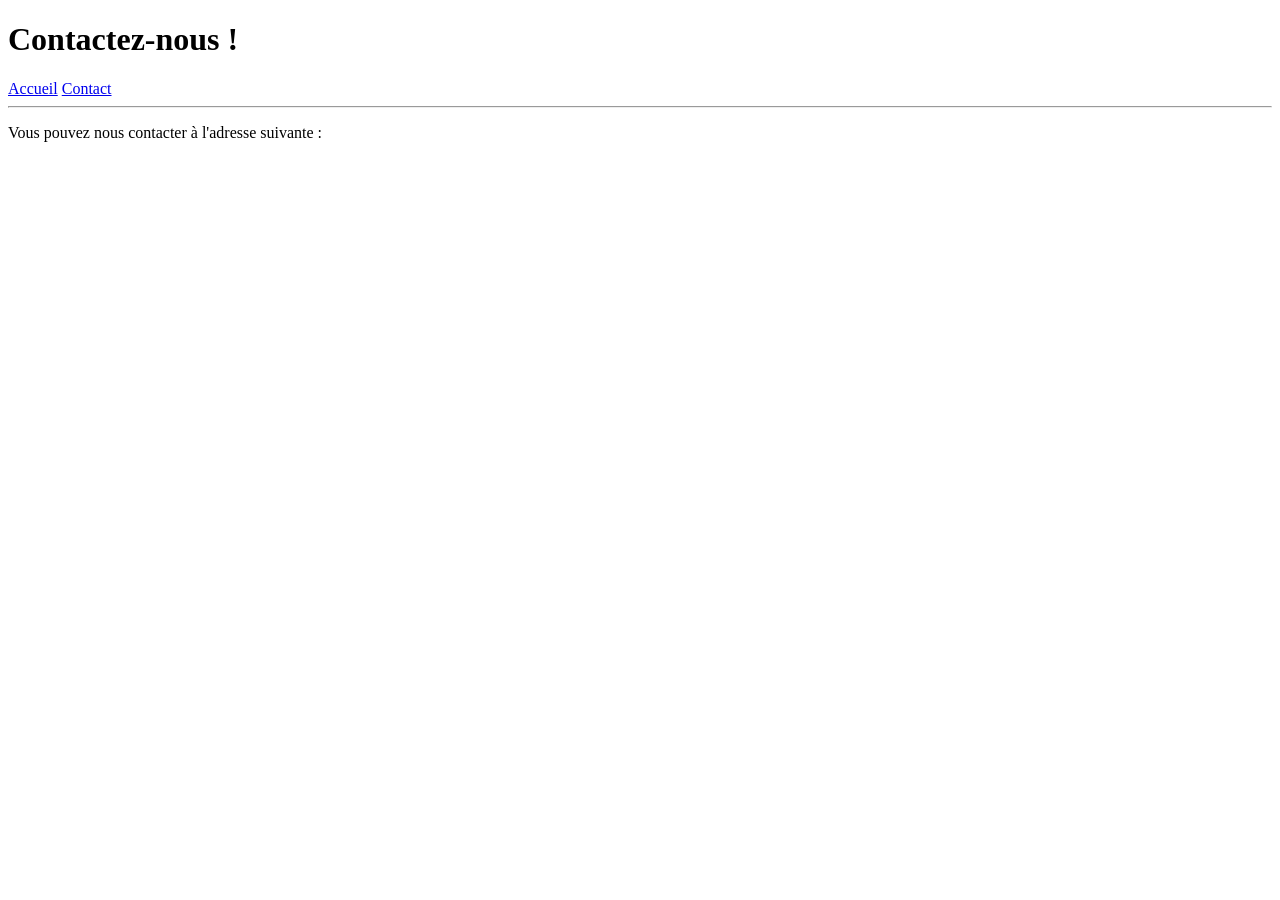
==== contact.html @ c78894e9 "update Contact.html" ====
<!doctype html>
<html lang="fr">
  <head>
    <meta charset="UTF-8" />
    <meta name="viewport" content="width=device-width, initial-scale=1.0" />
    <title>Site 1 - Contactez-nous !</title>
  </head>
  <body>
    <header>
      <h1>Contactez-nous !</h1>
      <nav>
        <a href="index.html">Accueil</a>
        <a href="contact.html">Contact</a>
      </nav>
    </header>
    <hr />
    <main>
      <p>Vous pouvez nous contacter à l'adresse suivante :
  </body>
</html>
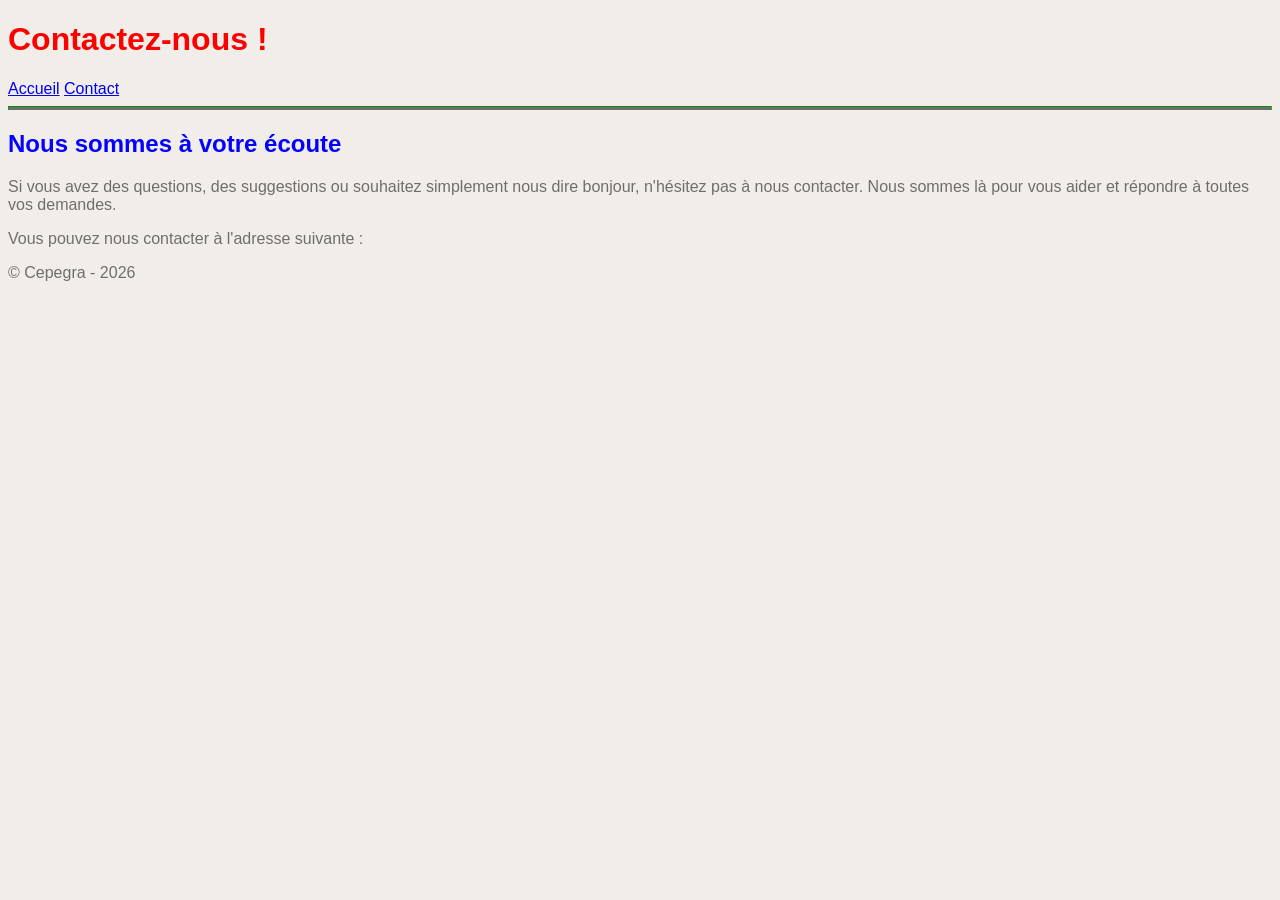
==== commit 41615a1e: "update Contact.html 2.01" ====
--- a/contact.html
+++ b/contact.html
@@ -3,8 +3,16 @@
   <head>
     <meta charset="UTF-8" />
     <meta name="viewport" content="width=device-width, initial-scale=1.0" />
+    <link rel="preconnect" href="https://fonts.googleapis.com" />
+    <link rel="preconnect" href="https://fonts.gstatic.com" crossorigin />
+    <link
+      href="https://fonts.googleapis.com/css2?family=Roboto+Mono:ital,wght@0,100..700;1,100..700&display=swap"
+      rel="stylesheet"
+    />
+    <link rel="stylesheet" href="style.css" />
     <title>Site 1 - Contactez-nous !</title>
   </head>
+
   <body>
     <header>
       <h1>Contactez-nous !</h1>
@@ -15,6 +23,16 @@
     </header>
     <hr />
     <main>
-      <p>Vous pouvez nous contacter à l'adresse suivante :
+      <section>
+        <h2>Nous sommes à votre écoute</h2>
+        <p>
+          Si vous avez des questions, des suggestions ou souhaitez simplement
+          nous dire bonjour, n'hésitez pas à nous contacter. Nous sommes là pour
+          vous aider et répondre à toutes vos demandes.
+        </p>
+      </section>
+      <p>Vous pouvez nous contacter à l'adresse suivante :</p>
+    </main>
+    <footer>&copy; Cepegra - 2026</footer>
   </body>
 </html>
--- a/style.css
+++ b/style.css
@@ -0,0 +1,34 @@
+body {
+    background-color: #f1ede9;
+    color: rgba(0, 0, 0, 0.538);
+    font-family: "Roboto", sans-serif;
+}
+/* le bod permet au <body> de l'html d'avoir une mise en page  */
+h2,
+strong,
+em {
+    color: rgb(4, 0, 255);
+}
+
+hr {
+    border-color: rgb(19, 225, 0);
+    border-bottom: 3px solid;
+}
+
+h1 {
+    color: red;
+}
+
+.signature {
+    font-family: "Roboto", sans-serif;
+    text-align: right;
+}
+
+.background-section {
+    background-color: rgba(127, 255, 212, 0.445);
+    padding: 0 10px 0 10px;
+}
+
+.hidden {
+    display: none;
+}
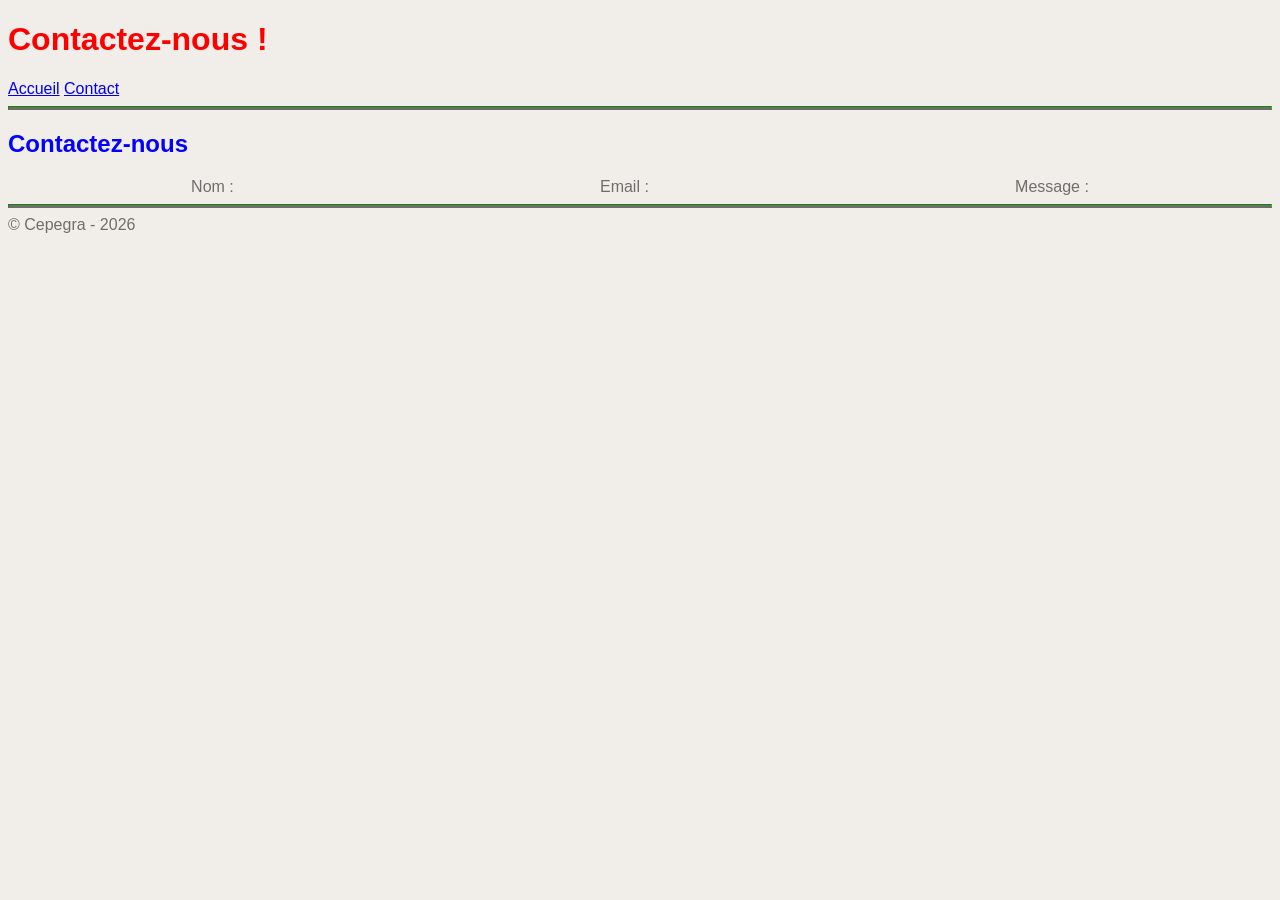
==== commit 25c8f8f6: "contect update .html + CSS 2.0.2" ====
--- a/contact.html
+++ b/contact.html
@@ -24,14 +24,14 @@
     <hr />
     <main>
       <section>
-        <h2>Nous sommes à votre écoute</h2>
-        <p>
-          Si vous avez des questions, des suggestions ou souhaitez simplement
-          nous dire bonjour, n'hésitez pas à nous contacter. Nous sommes là pour
-          vous aider et répondre à toutes vos demandes.
-        </p>
+        <h2>Contactez-nous</h2>
+        <div class="colonnes">
+          <div class="colonne">Nom :</div>
+          <div class="colonne">Email :</div>
+          <div class="colonne">Message :</div>
+        </div>
       </section>
-      <p>Vous pouvez nous contacter à l'adresse suivante :</p>
+      <hr />
     </main>
     <footer>&copy; Cepegra - 2026</footer>
   </body>
--- a/style.css
+++ b/style.css
@@ -31,4 +31,9 @@
 
 .hidden {
     display: none;
+}
+
+.colonnes {
+    display: flex;
+    justify-content: space-around;
 }
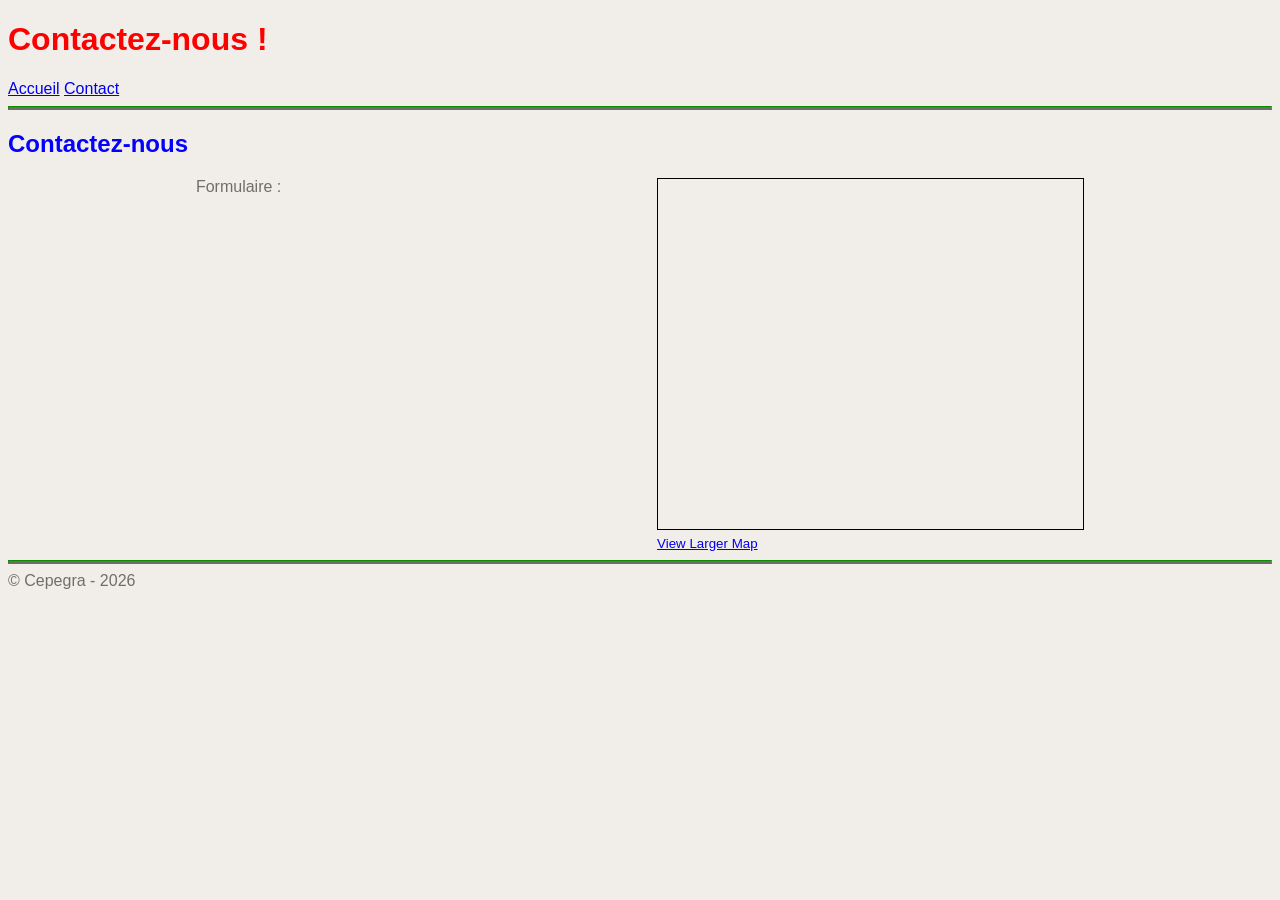
==== commit 50cf4049: "Update Map" ====
--- a/contact.html
+++ b/contact.html
@@ -26,9 +26,20 @@
       <section>
         <h2>Contactez-nous</h2>
         <div class="colonnes">
-          <div class="colonne">Nom :</div>
-          <div class="colonne">Email :</div>
-          <div class="colonne">Message :</div>
+          <div class="colonne">Formulaire :</div>
+          <div class="colonne">
+            <iframe
+              width="425"
+              height="350"
+              src="https://www.openstreetmap.org/export/embed.html?bbox=4.464097023010255%2C50.037462148604504%2C4.520745277404786%2C50.06220819627452&amp;layer=mapnik"
+              style="border: 1px solid black"
+            ></iframe
+            ><br /><small
+              ><a href="https://www.openstreetmap.org/?#map=15/50.04984/4.49242"
+                >View Larger Map</a
+              ></small
+            >
+          </div>
         </div>
       </section>
       <hr />
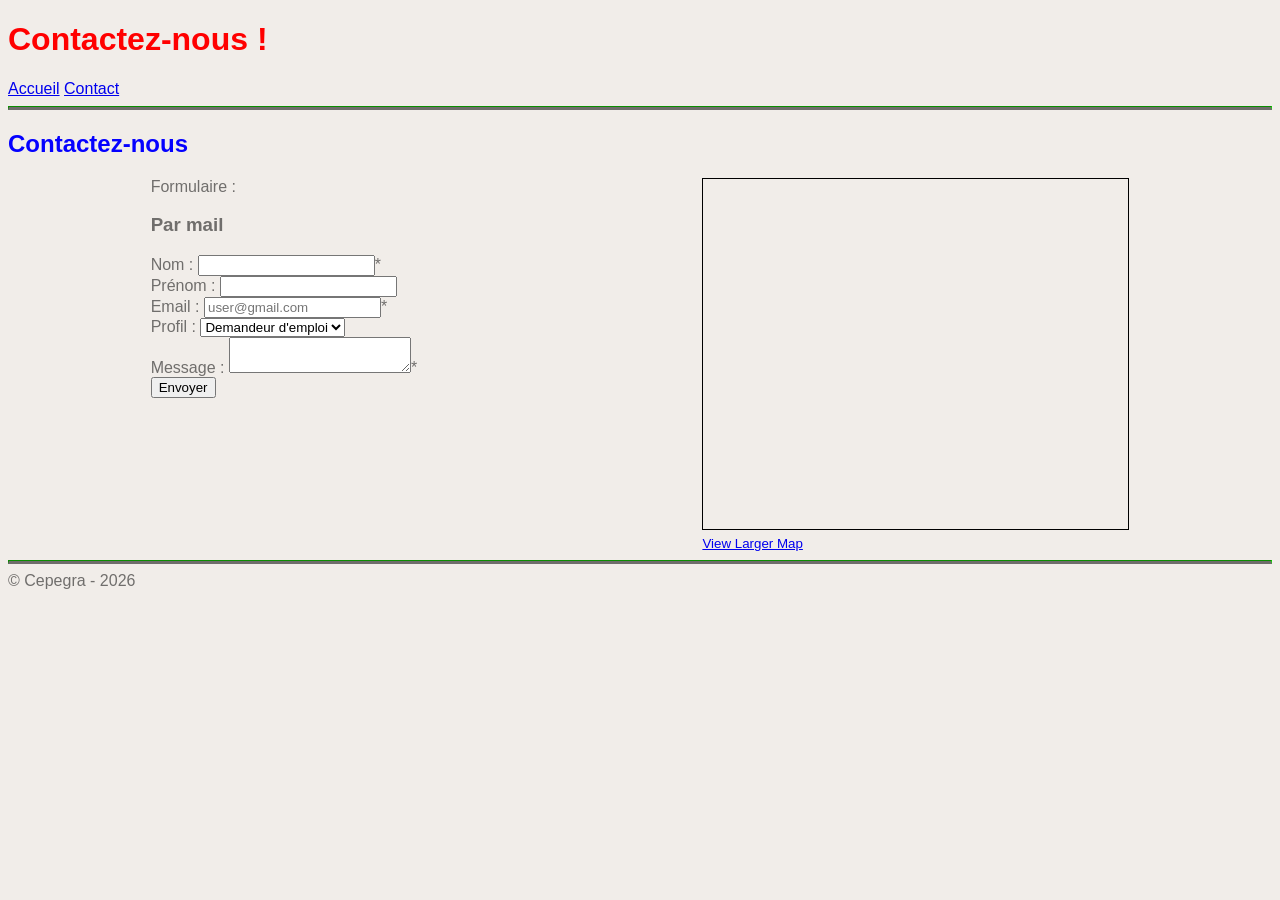
==== commit 0dc43809: "Update Contact.html formulaire" ====
--- a/contact.html
+++ b/contact.html
@@ -26,7 +26,43 @@
       <section>
         <h2>Contactez-nous</h2>
         <div class="colonnes">
-          <div class="colonne">Formulaire :</div>
+          <div class="colonne">
+            Formulaire :
+            <h3>Par mail</h3>
+            <form>
+              <div class="control">
+                <label for="lastname">Nom :</label>
+                <input type="text" id="lastname" required />*
+              </div>
+              <div class="control">
+                <label for="firstname">Prénom :</label>
+                <input type="text" id="firstname" />
+              </div>
+              <div class="control">
+                <label for="email">Email :</label>
+                <input
+                  type="email"
+                  required
+                  id="email"
+                  placeholder="user@gmail.com"
+                />*
+              </div>
+              <div class="control">
+                <label for="profil">Profil :</label>
+                <select name="" id="profil">
+                  <option value="DE">Demandeur d'emploi</option>
+                  <option value="TRAV">Travailleur</option>
+                </select>
+              </div>
+              <div class="control">
+                <label for="message">Message :</label>
+                <textarea name="" id="message"></textarea>*
+              </div>
+              <div class="control">
+                <button>Envoyer</button>
+              </div>
+            </form>
+          </div>
           <div class="colonne">
             <iframe
               width="425"
--- a/style.css
+++ b/style.css
@@ -3,7 +3,7 @@
     color: rgba(0, 0, 0, 0.538);
     font-family: "Roboto", sans-serif;
 }
-/* le bod permet au <body> de l'html d'avoir une mise en page  */
+/* le body permet au <body> de l'html d'avoir une mise en page  */
 h2,
 strong,
 em {
